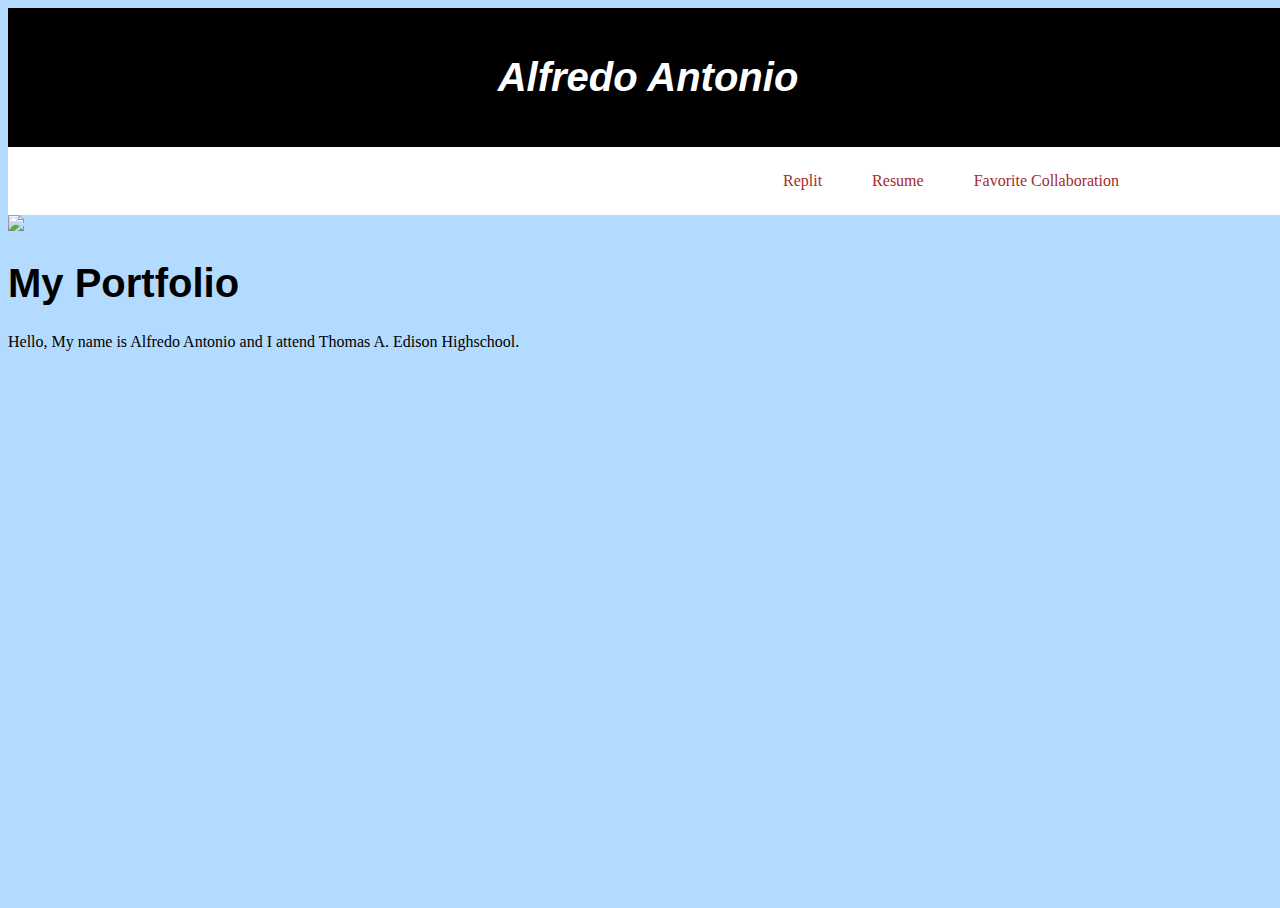
==== index.html @ 98384b14 "I changed the color and added a top nav and header alongside with a photo" ====
<!DOCTYPE html>
<html>

<head>
  <meta charset="utf-8">
  <meta name="viewport" content="width=device-width">
  <title>replit</title>
  <link href="style.css" rel="stylesheet" type="text/css" />
</head>

<body>
  <div class="header"> 
<h1> Alfredo Antonio </h1>      
  </div>
  
   <div class="topnav">
<a href="https://replit.com/@ALFREDOANTONIO" target="_blank"> Replit </a> 
    
<a href=" "> Resume </a> 

<a href="https://replit.com/@ALFREDOANTONIO/BMI-Calculator?v=1" target="_blank"> Favorite Collaboration </a> 

  </div> 
 <img src= https://3.files.edl.io/41a0/19/05/22/131130-3761faad-7d1f-4ce8-b1bf-1a0c78aa0938.jpg>
    <h1>My Portfolio</h1>
  <p> Hello, My name is Alfredo Antonio and I attend Thomas A. Edison Highschool.</p>
  
</body>

</html>
---- style.css ----
html, body {
  height: 100%;
  width: 100%;
}

body { background-color: #b3daff;}

.center {
  display: block;
  margin-left: auto;
  margin-right: auto;
  width: 50%;
}

img{
  width: 800px; 
  text-align:center;
}

.header{
  background-color: black;
  color: white;
  padding: 20px;
  text-align: center;
  font-family: fantasy;
  font-style:italic;
}
 /* The navbar container */
.topnav{
  overflow: hidden;
  background-color: white;
  font-family: Impact;
}

/* Navbar links */
.topnav a {
  float: left;
  display: flex;
  color: brown;
  text-align: center;
  padding: 15px;
  margin: 10px;
  text-decoration: none;
  position: relative; left:750px; 
  
}
h1{
  font-family:  'Kanit', sans-serif;
  font-size: 40px;
}
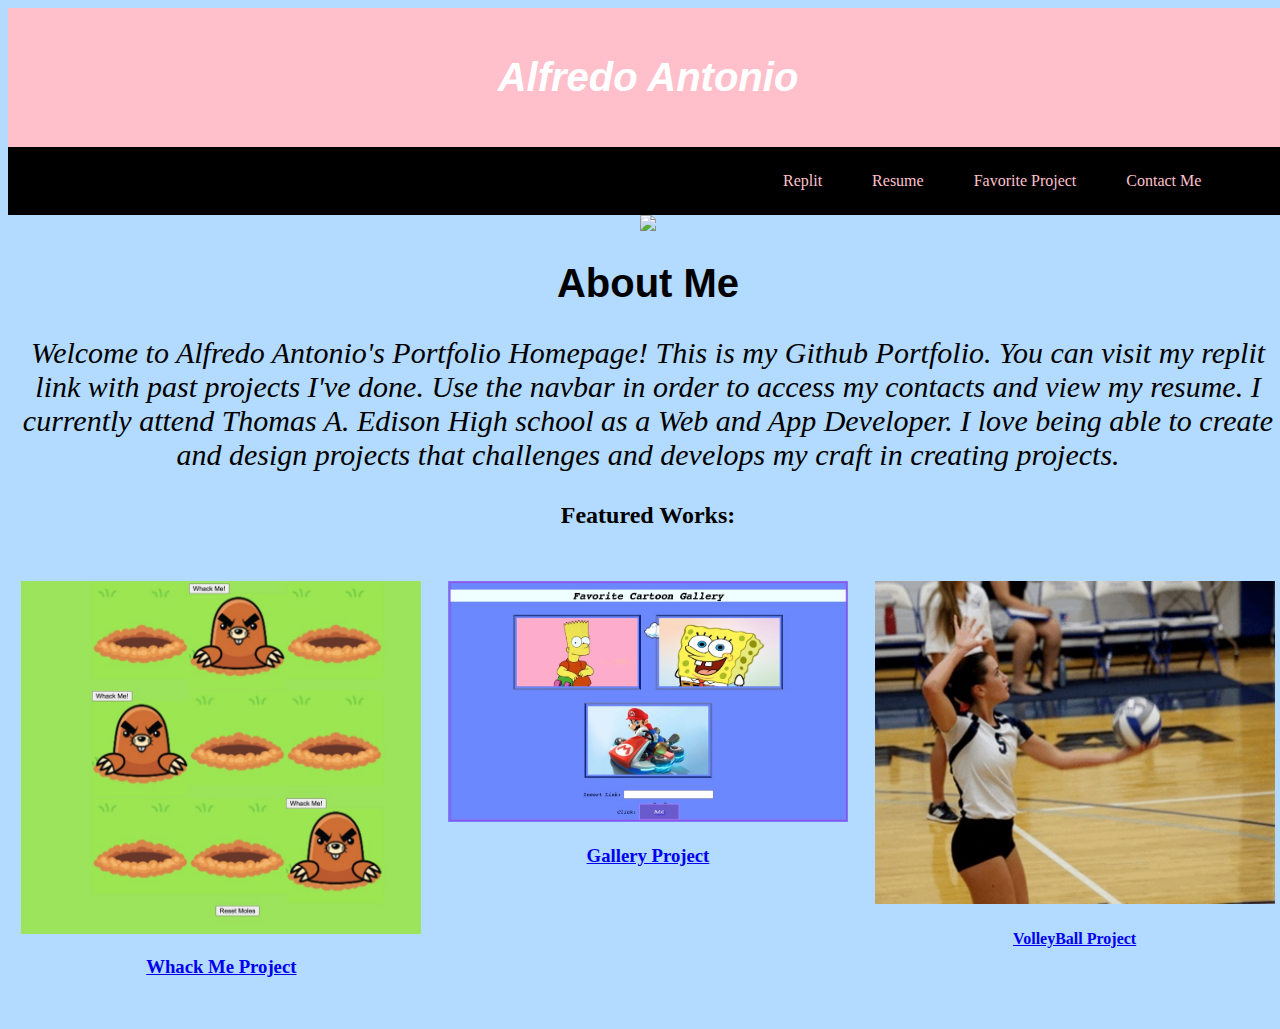
==== commit 76141eec: "Added to my Contact page and added Featured Projects." ====
--- a/index.html
+++ b/index.html
@@ -16,14 +16,42 @@
    <div class="topnav">
 <a href="https://replit.com/@ALFREDOANTONIO" target="_blank"> Replit </a> 
     
-<a href=" "> Resume </a> 
+<a href="resume.html"  target="_blank"> Resume </a> 
 
-<a href="https://replit.com/@ALFREDOANTONIO/BMI-Calculator?v=1" target="_blank"> Favorite Collaboration </a> 
+<a href="https://alfredoantoni0.github.io/Vampire-Diaries/"> Favorite Project </a> 
+
+<a href="contact.html" target="_blank"> Contact Me </a> 
 
   </div> 
  <img src= https://3.files.edl.io/41a0/19/05/22/131130-3761faad-7d1f-4ce8-b1bf-1a0c78aa0938.jpg>
-    <h1>My Portfolio</h1>
-  <p> Hello, My name is Alfredo Antonio and I attend Thomas A. Edison Highschool.</p>
+  
+    <h1>About Me</h1>
+  <p> Welcome to Alfredo Antonio's Portfolio Homepage! This is my Github Portfolio. You can visit my replit link with past projects I've done. Use the navbar in order to access my contacts and view my resume. I currently attend Thomas A. Edison High school as a Web and App Developer. I love being able to create and design projects that challenges and develops my craft in creating projects.</p> 
+
+  <div class="homePage">
+    <h2 class= "Featured Works">Featured Works:</h2>
+  <div class="pageAlign">
+<div class="projectBox">
+  <a href="https://alfredoantoni0.github.io/062-jQuery-WhackAMole/"target="blank"> 
+  <img src="whack.png" class="projectsImage"> 
+    <h3>Whack Me Project</h3>
+</a>
+</div> <div class="projectBox">
+<a href="https://alfredoantoni0.github.io/Unit-9-Project-Gallery/" target="_blank"> 
+  <img src="gal.png" class="projectsImage"> 
+  <h3>Gallery Project</h3>
+</a> 
+  
+</div> 
+    <div class="projectBox">
+<a href="https://alfredoantoni0.github.io/Chicagos-Untouchables-Unit-6-Project/" target="_blank"> 
+  <img src="ball.png" class="projectsImage"> 
+  <h4>VolleyBall Project</h4> 
+</a> 
+</div> 
+  </div>
+  </div>
+ 
   
 </body>
 
--- a/style.css
+++ b/style.css
@@ -3,7 +3,8 @@
   width: 100%;
 }
 
-body { background-color: #b3daff;}
+body { background-color: #b3daff;
+     text-align:center;}
 
 .center {
   display: block;
@@ -18,7 +19,7 @@
 }
 
 .header{
-  background-color: black;
+  background-color: pink;
   color: white;
   padding: 20px;
   text-align: center;
@@ -28,7 +29,7 @@
  /* The navbar container */
 .topnav{
   overflow: hidden;
-  background-color: white;
+  background-color: black;
   font-family: Impact;
 }
 
@@ -36,7 +37,7 @@
 .topnav a {
   float: left;
   display: flex;
-  color: brown;
+  color: pink;
   text-align: center;
   padding: 15px;
   margin: 10px;
@@ -47,4 +48,24 @@
 h1{
   font-family:  'Kanit', sans-serif;
   font-size: 40px;
-}+}
+
+p{
+ font-family: "Times New Roman", Times, serif;
+  font-size: 30px;
+  text-align:center;
+  color: black;
+  font-style: oblique;
+}
+
+.pageAlign{
+display: flex;
+justify-content:space-around;
+}
+.projectBox { 
+text-align:center;
+margin: 2em 0;
+}
+
+.projectsImage{width: 400px; }
+
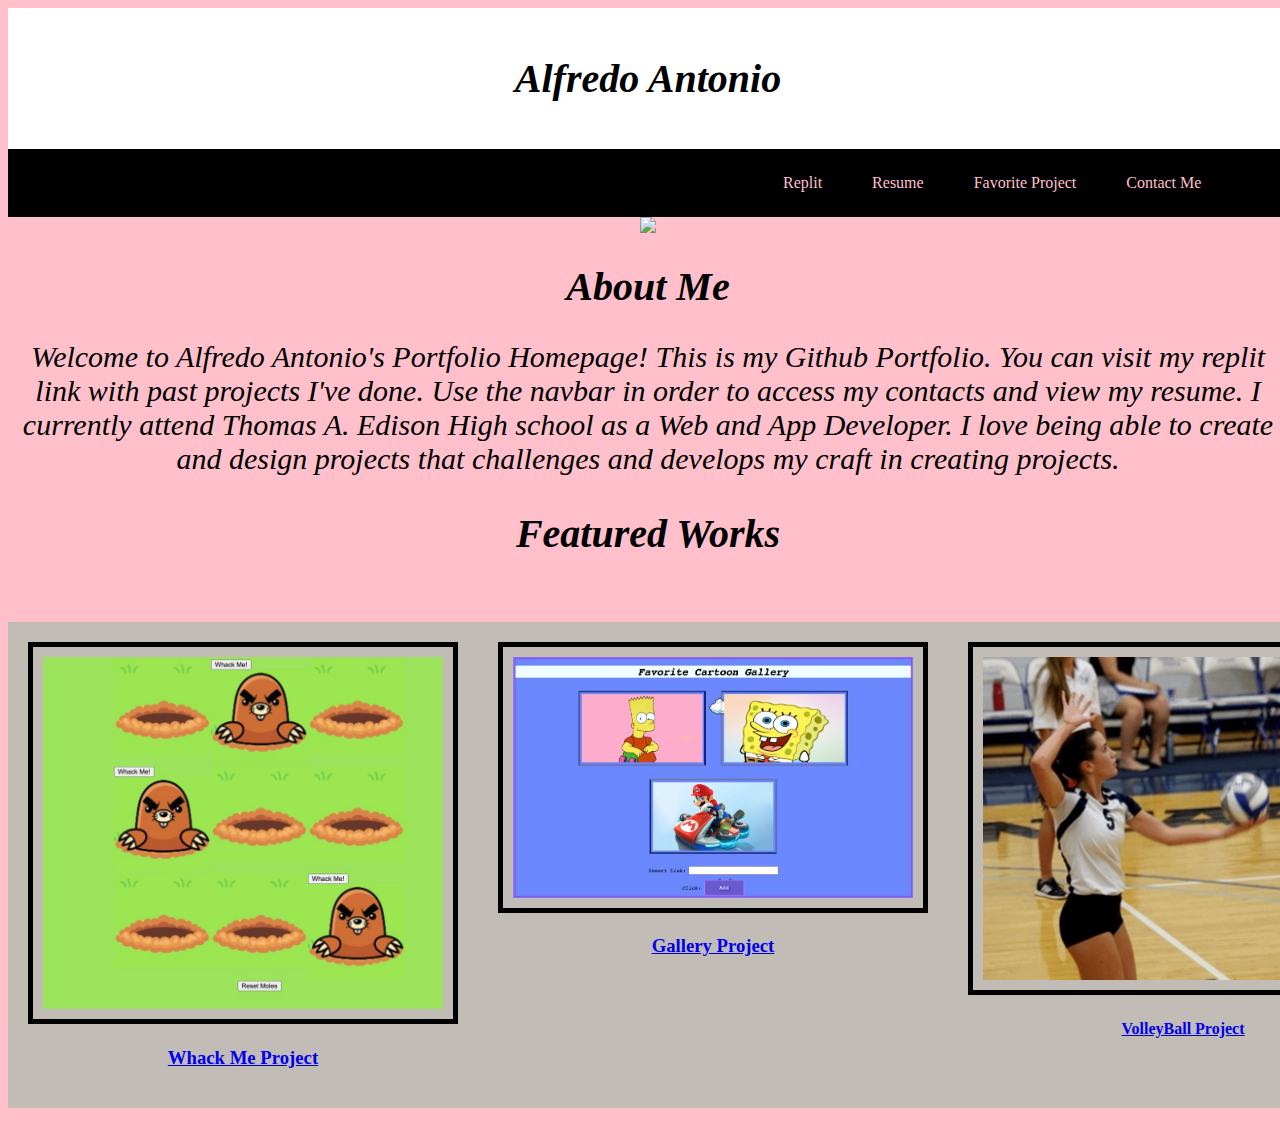
==== commit ba2e1cba: "Changed background color and changed fonts." ====
--- a/index.html
+++ b/index.html
@@ -9,50 +9,54 @@
 </head>
 
 <body>
-  <div class="header"> 
-<h1> Alfredo Antonio </h1>      
+  <div class="header">
+    <h1> Alfredo Antonio </h1>
   </div>
-  
-   <div class="topnav">
-<a href="https://replit.com/@ALFREDOANTONIO" target="_blank"> Replit </a> 
-    
-<a href="resume.html"  target="_blank"> Resume </a> 
 
-<a href="https://alfredoantoni0.github.io/Vampire-Diaries/"> Favorite Project </a> 
+  <div class="topnav">
+    <a href="https://replit.com/@ALFREDOANTONIO" target="_blank"> Replit </a>
 
-<a href="contact.html" target="_blank"> Contact Me </a> 
+    <a href="resume.html" target="_blank"> Resume </a>
 
-  </div> 
- <img src= https://3.files.edl.io/41a0/19/05/22/131130-3761faad-7d1f-4ce8-b1bf-1a0c78aa0938.jpg>
-  
-    <h1>About Me</h1>
-  <p> Welcome to Alfredo Antonio's Portfolio Homepage! This is my Github Portfolio. You can visit my replit link with past projects I've done. Use the navbar in order to access my contacts and view my resume. I currently attend Thomas A. Edison High school as a Web and App Developer. I love being able to create and design projects that challenges and develops my craft in creating projects.</p> 
+    <a href="https://alfredoantoni0.github.io/Vampire-Diaries/"> Favorite Project </a>
+
+    <a href="contact.html" target="_blank"> Contact Me </a>
+
+  </div>
+  <img src=https://3.files.edl.io/41a0/19/05/22/131130-3761faad-7d1f-4ce8-b1bf-1a0c78aa0938.jpg>
+
+  <h1>About Me</h1>
+  <p> Welcome to Alfredo Antonio's Portfolio Homepage! This is my Github Portfolio. You can visit my replit link with
+    past projects I've done. Use the navbar in order to access my contacts and view my resume. I currently attend Thomas
+    A. Edison High school as a Web and App Developer. I love being able to create and design projects that challenges
+    and develops my craft in creating projects.</p>
 
   <div class="homePage">
-    <h2 class= "Featured Works">Featured Works:</h2>
-  <div class="pageAlign">
-<div class="projectBox">
-  <a href="https://alfredoantoni0.github.io/062-jQuery-WhackAMole/"target="blank"> 
-  <img src="whack.png" class="projectsImage"> 
-    <h3>Whack Me Project</h3>
-</a>
-</div> <div class="projectBox">
-<a href="https://alfredoantoni0.github.io/Unit-9-Project-Gallery/" target="_blank"> 
-  <img src="gal.png" class="projectsImage"> 
-  <h3>Gallery Project</h3>
-</a> 
-  
-</div> 
-    <div class="projectBox">
-<a href="https://alfredoantoni0.github.io/Chicagos-Untouchables-Unit-6-Project/" target="_blank"> 
-  <img src="ball.png" class="projectsImage"> 
-  <h4>VolleyBall Project</h4> 
-</a> 
-</div> 
+    <h2 class="Featured Works">Featured Works</h2>
+    <div class="pageAlign">
+      <div class="projectBox">
+        <a href="https://alfredoantoni0.github.io/062-jQuery-WhackAMole/" target="blank">
+          <img src="whack.png" class="projectsImage">
+          <h3>Whack Me Project</h3>
+        </a>
+      </div>
+      <div class="projectBox">
+        <a href="https://alfredoantoni0.github.io/Unit-9-Project-Gallery/" target="_blank">
+          <img src="gal.png" class="projectsImage">
+          <h3>Gallery Project</h3>
+        </a>
+
+      </div>
+      <div class="projectBox">
+        <a href="https://alfredoantoni0.github.io/Chicagos-Untouchables-Unit-6-Project/" target="_blank">
+          <img src="ball.png" class="projectsImage">
+          <h4>VolleyBall Project</h4>
+        </a>
+      </div>
+    </div>
   </div>
-  </div>
- 
-  
+
+
 </body>
 
 </html>--- a/style.css
+++ b/style.css
@@ -3,7 +3,7 @@
   width: 100%;
 }
 
-body { background-color: #b3daff;
+body { background-color:pink;
      text-align:center;}
 
 .center {
@@ -19,8 +19,8 @@
 }
 
 .header{
-  background-color: pink;
-  color: white;
+  background-color: white;
+  color: black;
   padding: 20px;
   text-align: center;
   font-family: fantasy;
@@ -30,7 +30,7 @@
 .topnav{
   overflow: hidden;
   background-color: black;
-  font-family: Impact;
+  font-family: Tangerine;
 }
 
 /* Navbar links */
@@ -46,10 +46,15 @@
   
 }
 h1{
-  font-family:  'Kanit', sans-serif;
+  font-family: "Times New Roman", Times, serif;
   font-size: 40px;
+  font-style: oblique;
 }
-
+h2{
+ font-family: "Times New Roman", Times, serif;
+  font-size: 40px;
+  font-style: oblique;
+}
 p{
  font-family: "Times New Roman", Times, serif;
   font-size: 30px;
@@ -61,11 +66,20 @@
 .pageAlign{
 display: flex;
 justify-content:space-around;
+
 }
 .projectBox { 
 text-align:center;
 margin: 2em 0;
+background-color: #c1bcb6;
+padding: 20px;
 }
 
-.projectsImage{width: 400px; }
+.projectsImage{width: 400px;
+    border: 5px solid black;
+    padding: 10px;}
 
+.projectBox:hover {
+    transform: scale(.5);
+   
+    }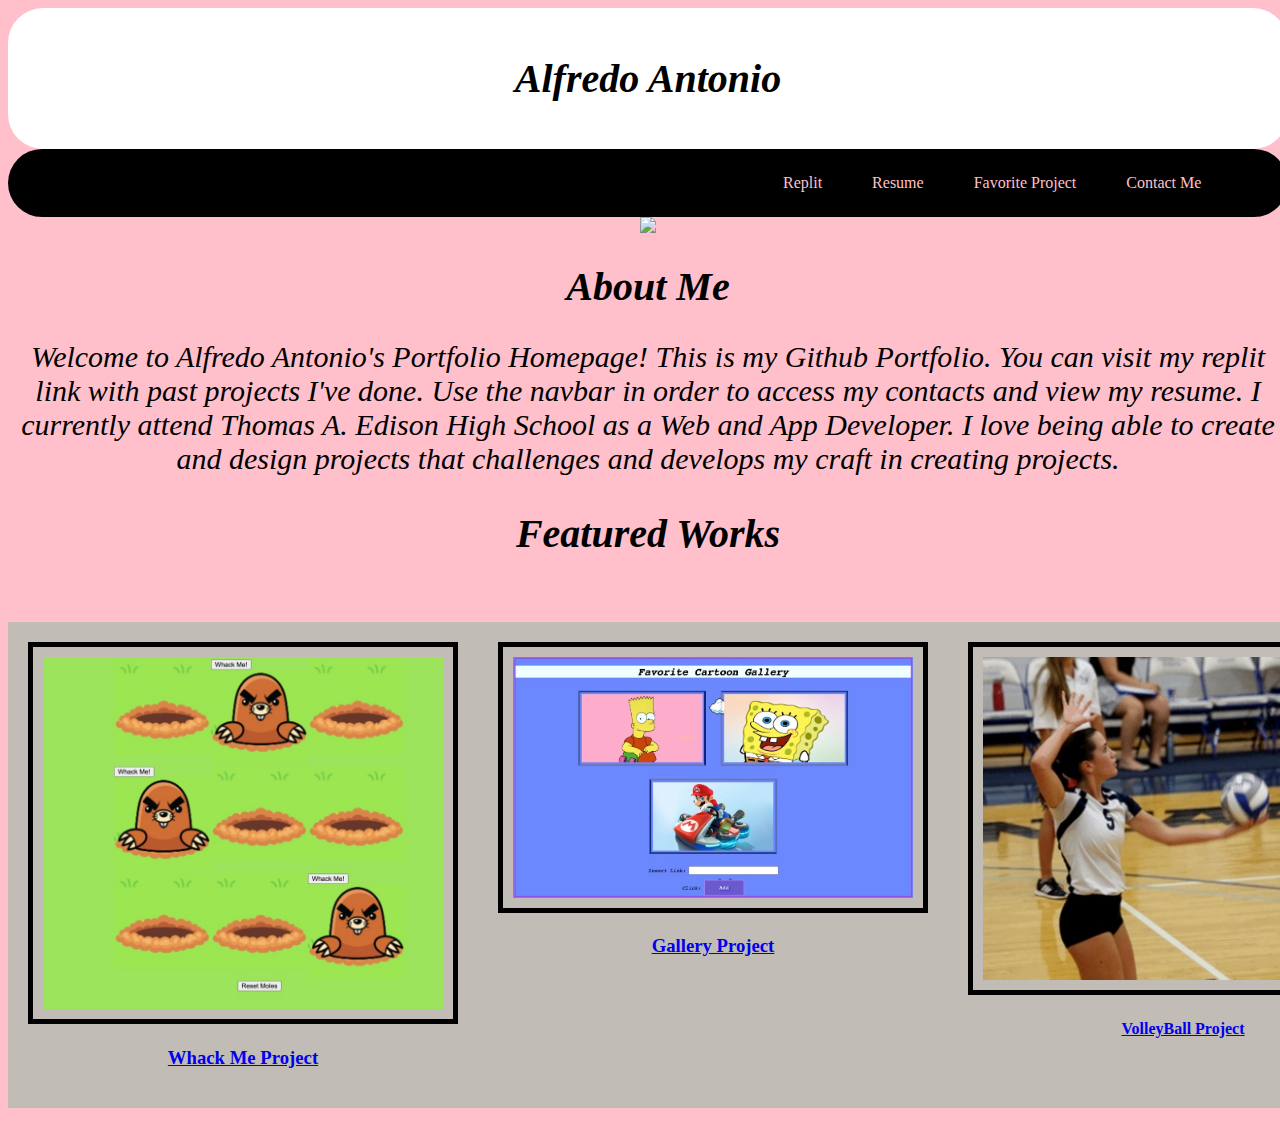
==== commit 38baf151: "Changed the Top Nav and added a radius." ====
--- a/index.html
+++ b/index.html
@@ -28,7 +28,7 @@
   <h1>About Me</h1>
   <p> Welcome to Alfredo Antonio's Portfolio Homepage! This is my Github Portfolio. You can visit my replit link with
     past projects I've done. Use the navbar in order to access my contacts and view my resume. I currently attend Thomas
-    A. Edison High school as a Web and App Developer. I love being able to create and design projects that challenges
+    A. Edison High School as a Web and App Developer. I love being able to create and design projects that challenges
     and develops my craft in creating projects.</p>
 
   <div class="homePage">
--- a/style.css
+++ b/style.css
@@ -25,12 +25,15 @@
   text-align: center;
   font-family: fantasy;
   font-style:italic;
+  border-radius: 35px;
 }
  /* The navbar container */
 .topnav{
   overflow: hidden;
   background-color: black;
   font-family: Tangerine;
+  transition:0.1s;
+  border-radius: 35px;
 }
 
 /* Navbar links */
@@ -43,8 +46,14 @@
   margin: 10px;
   text-decoration: none;
   position: relative; left:750px; 
+  transition:0.1s;
+  border-radius: 35px;
+}
+  .topnav a:hover {
+    border: white solid 2px;
+    transition:0.1s;
+}
   
-}
 h1{
   font-family: "Times New Roman", Times, serif;
   font-size: 40px;
